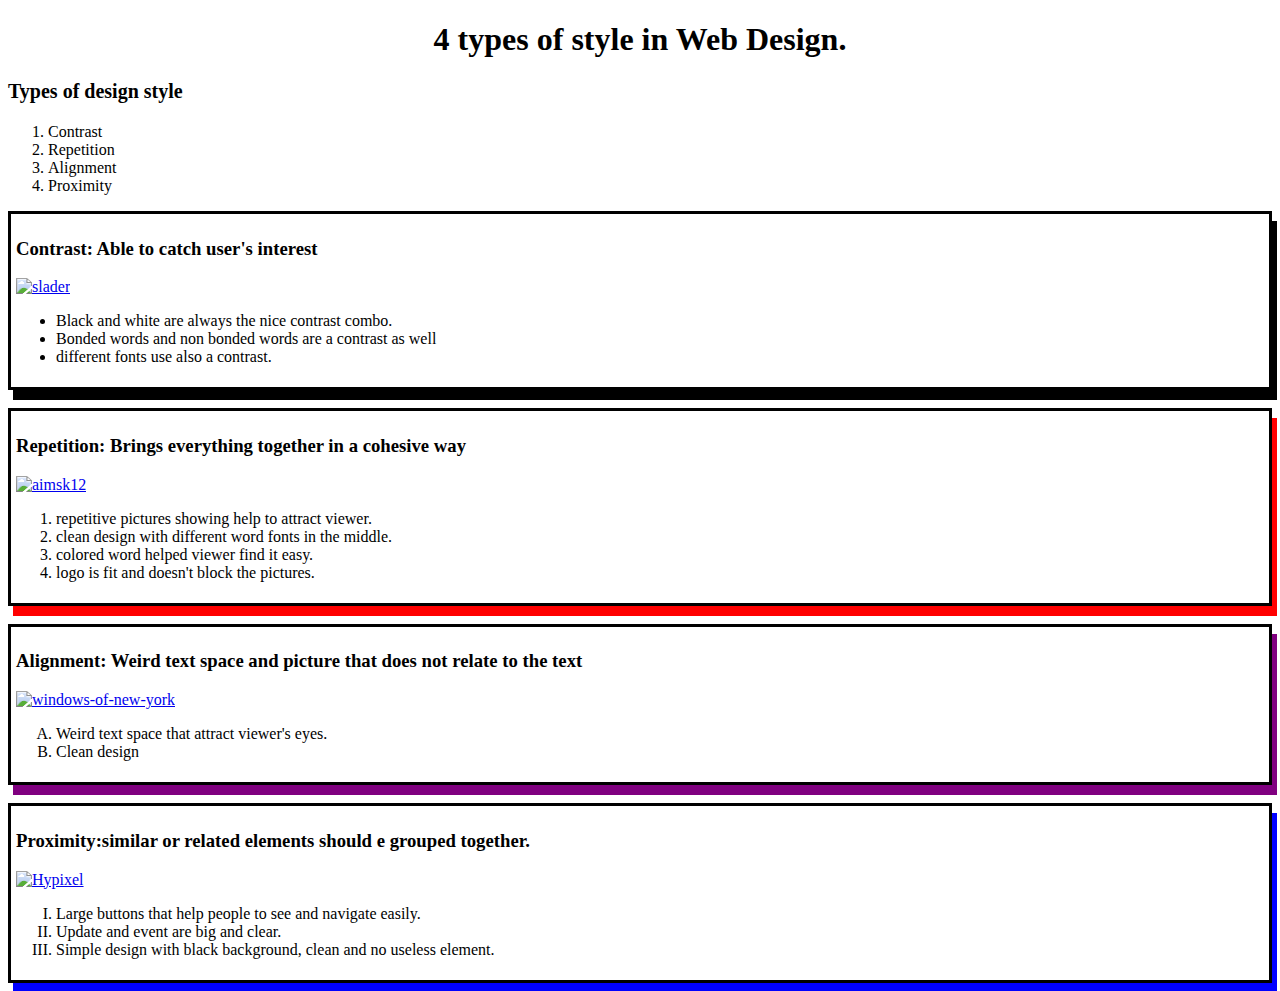
==== lecture4.html @ bc9913a5 "Add files via upload" ====
<!DOCTYPE html>
<html>
<head>
	<title>Lecture 4 homework</title>
</head>
<style>
.title {
	text-align:center;
	font-family: "Times New Roman", Times, serif;
}
.contrast{
	border: solid;
	padding: 5px;
	box-shadow: 5px 10px;
	position: relative;
}
.repetition{
	border: solid;
	padding: 5px;
	box-shadow: 5px 10px red;
}
.alignment{
	border: solid;
	padding: 5px;
	box-shadow: 5px 10px purple;
}
.proximity{
	border: solid;
	padding: 5px;
	box-shadow: 5px 10px blue;
}

</style>
<body>
	<div class="title">
		<h1>
			4 types of style in Web Design.
		</h1>

	</div>
	<h2>
		<p style="font-size: 20px"> Types of design style
	</h2>
	<p>
		<ol>
			<li>Contrast</li>
			<li>Repetition</li>
			<li>Alignment</li>
			<li>Proximity</li>
		</ol>	

	</p>
	<div class="contrast">
		<h3>Contrast: Able to catch user's interest</h3>
		<p>
			<a href="https://www.slader.com/" target="_blank">
			<img src="https://github.com/ViolentGarden/violentgarden.github.io/blob/master/Home%20__%20Homework%20Help%20and%20Answers%20__%20Slader%20-%20Google%20Chrome%202020_10_3%2020_54_59.png?raw=true"width="300" height="180" alt="slader">
		</a>
			<ul>
				<li>Black and white are always the nice contrast combo.</li>
				<li>Bonded words and non bonded words are a contrast as well</li>
				<li>different fonts use also a contrast.</li>
			</ul>
			

		</p>
	</div>
	<br>
	<div class="repetition">
		<h3>Repetition: Brings everything together in a cohesive way</h3>
		<p>
			<p>
			<a href="https://aimsk12.org/" target="_blank">
			<img src="https://github.com/ViolentGarden/violentgarden.github.io/blob/master/AIMS%20K-12%20-%20Google%20Chrome%202020_10_4%200_11_31.png?raw=true"width="300" height="180" alt="aimsk12">
		</a>
		<ol>
			<li>repetitive pictures showing help to attract viewer.</li>
			<li>clean design with different word fonts in the middle.</li>
			<li>colored word helped viewer find it easy.</li>
			<li>logo is fit and doesn't block the pictures.</li>

		</ol>
		</p>
	</div>
	<br>
	<div class="alignment">
		<h3>Alignment: Weird text space and picture that does not relate to the text</h3>
		<p>
			<p>
			<a href="https://www.awwwards.com/sites/windows-of-new-york" target="_blank">
			<img src="https://cdn.tutsplus.com/webdesign/uploads/2013/09/dsvd-align-text.jpg"width="300" height="180" alt="windows-of-new-york">
		</a>
		<ol style="list-style-type: upper-latin;">
			<li>Weird text space that attract viewer's eyes.</li>
			<li>Clean design</li>

		</ol>
		
		</p>

	</div>
	<br>
	<div class="proximity">
		<h3>Proximity:similar or related elements should e grouped together. </h3>
		<p>
			<p>
			<a href="https://hypixel.net/" target="_blank">
			<img src="https://github.com/ViolentGarden/violentgarden.github.io/blob/master/Hypixel%20-%20Minecraft%20Server%20and%20Maps%20-%20Google%20Chrome%202020_10_4%200_17_50.png?raw=true"width="300" height="180" alt="Hypixel">
		</a>
		<ol style="list-style-type: upper-roman;">
			<li>Large buttons that help people to see and navigate easily.</li>
			<li>Update and event are big and clear.</li>
			<li>Simple design with black background, clean and no useless element.</li>

		</ol>
		
		</p>

	</div>




</body>
</html>
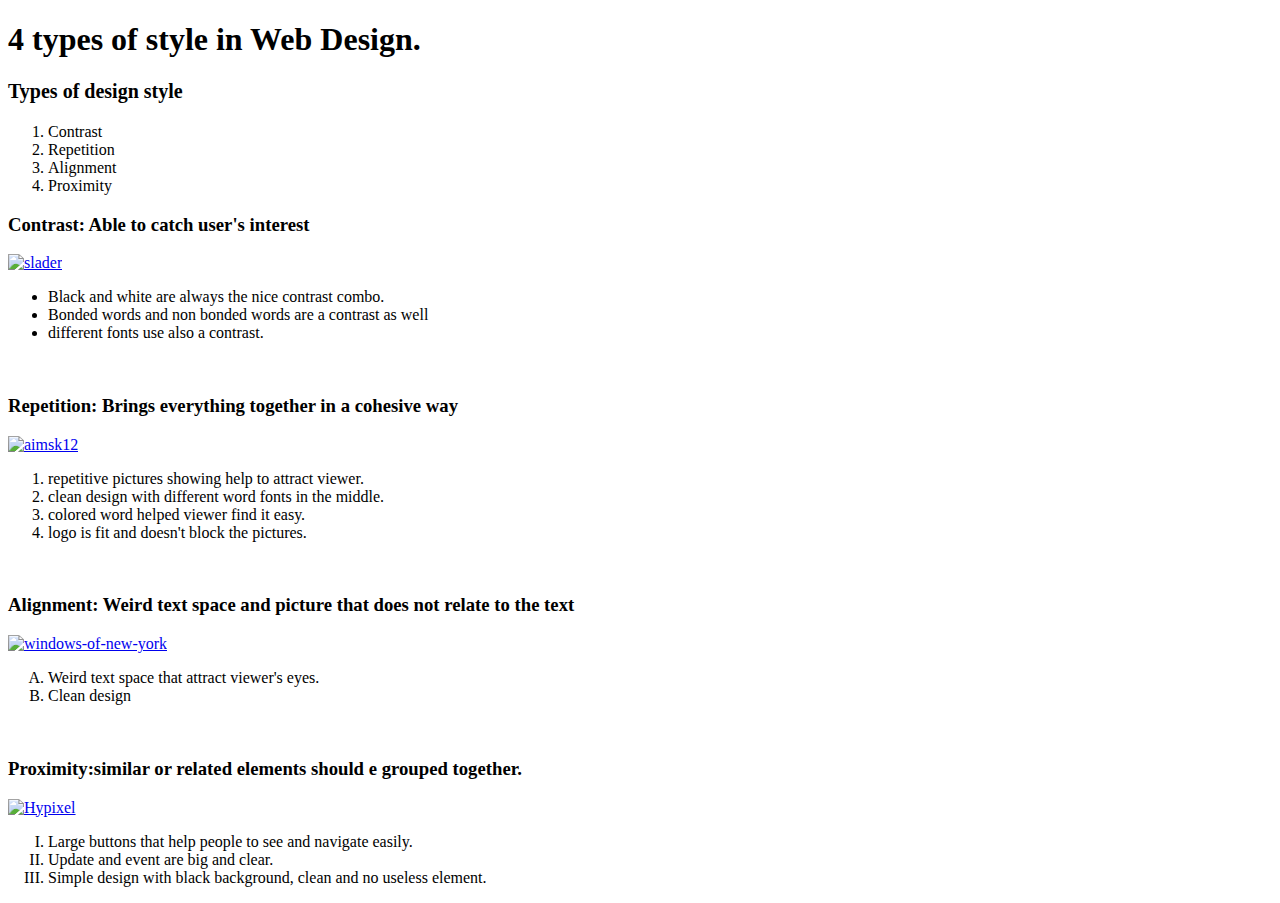
==== commit fb76e175: "Add files via upload" ====
--- a/lecture4.html
+++ b/lecture4.html
@@ -1,36 +1,11 @@
 <!DOCTYPE html>
 <html>
+
 <head>
 	<title>Lecture 4 homework</title>
+	<link rel="stylesheet" type="text/css" href="style.css">
 </head>
-<style>
-.title {
-	text-align:center;
-	font-family: "Times New Roman", Times, serif;
-}
-.contrast{
-	border: solid;
-	padding: 5px;
-	box-shadow: 5px 10px;
-	position: relative;
-}
-.repetition{
-	border: solid;
-	padding: 5px;
-	box-shadow: 5px 10px red;
-}
-.alignment{
-	border: solid;
-	padding: 5px;
-	box-shadow: 5px 10px purple;
-}
-.proximity{
-	border: solid;
-	padding: 5px;
-	box-shadow: 5px 10px blue;
-}
 
-</style>
 <body>
 	<div class="title">
 		<h1>
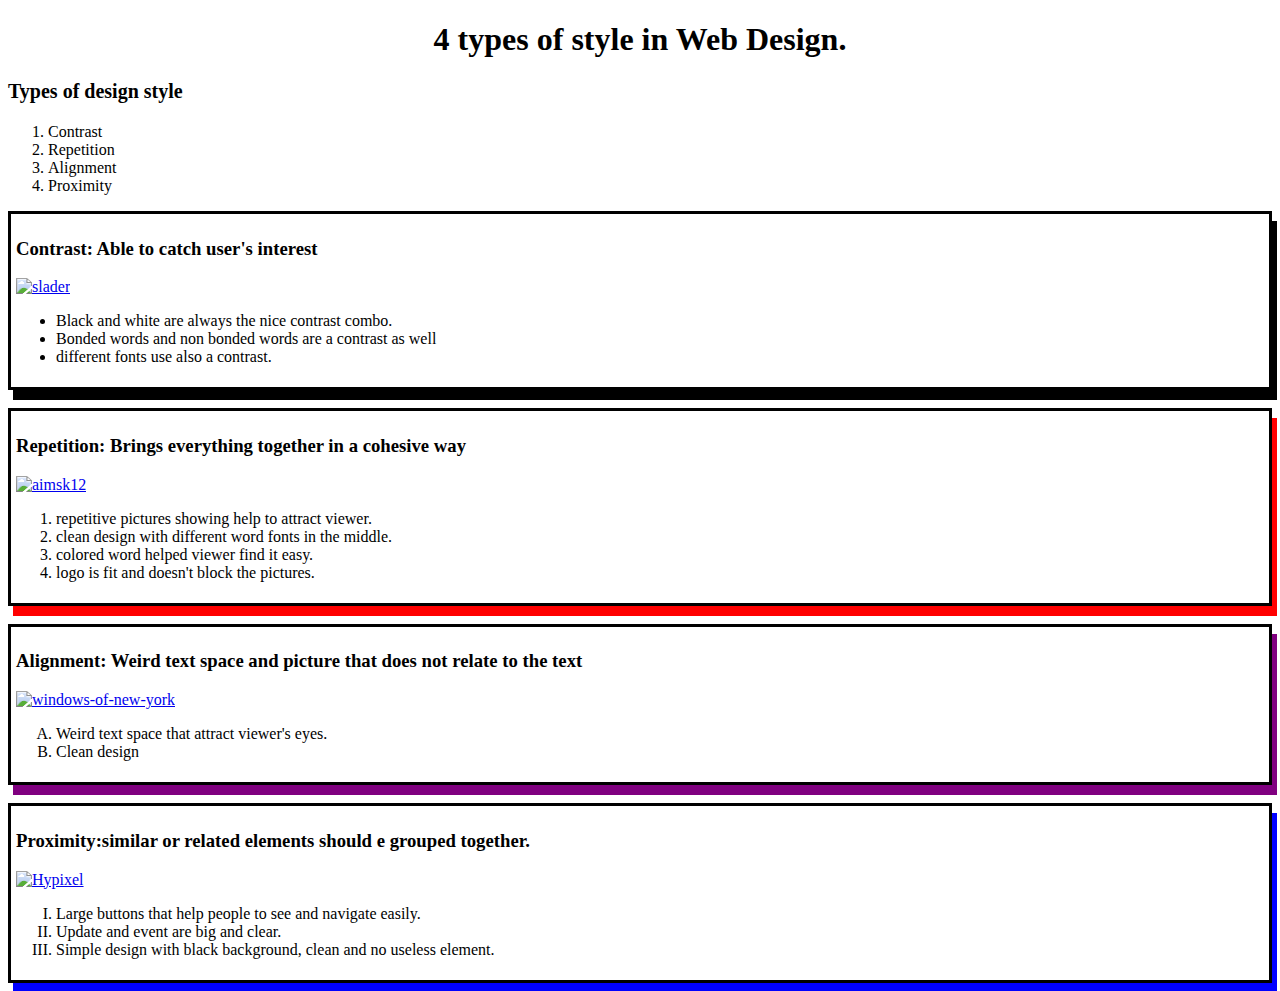
==== commit 33143a3b: "Update lecture4.html" ====
--- a/lecture4.html
+++ b/lecture4.html
@@ -97,4 +97,4 @@
 
 
 </body>
-</html>+</html>
--- a/style.css
+++ b/style.css
@@ -0,0 +1,53 @@
+.backg{
+	text-align:center;
+	color: white;
+	background-color: black;	
+}
+.title {
+	text-align:center;
+	font-family: "Times New Roman", Times, serif;
+}
+.contrast{
+	border: solid;
+	padding: 5px;
+	box-shadow: 5px 10px;
+	position: relative;
+}
+.repetition{
+	border: solid;
+	padding: 5px;
+	box-shadow: 5px 10px red;
+}
+.alignment{
+	border: solid;
+	padding: 5px;
+	box-shadow: 5px 10px purple;
+}
+.proximity{
+	border: solid;
+	padding: 5px;
+	box-shadow: 5px 10px blue;
+}
+.page3{
+	font-family: "Times New Roman", Times, serif;
+	font-size: 20px
+
+}
+.g{
+	color: blue;
+}
+.o{
+	color: red;
+}
+.o2{
+	color: orange;
+}
+.g2{
+	color: blue;
+}
+.l{
+	color: green;
+}
+.e{
+	color: red;
+}